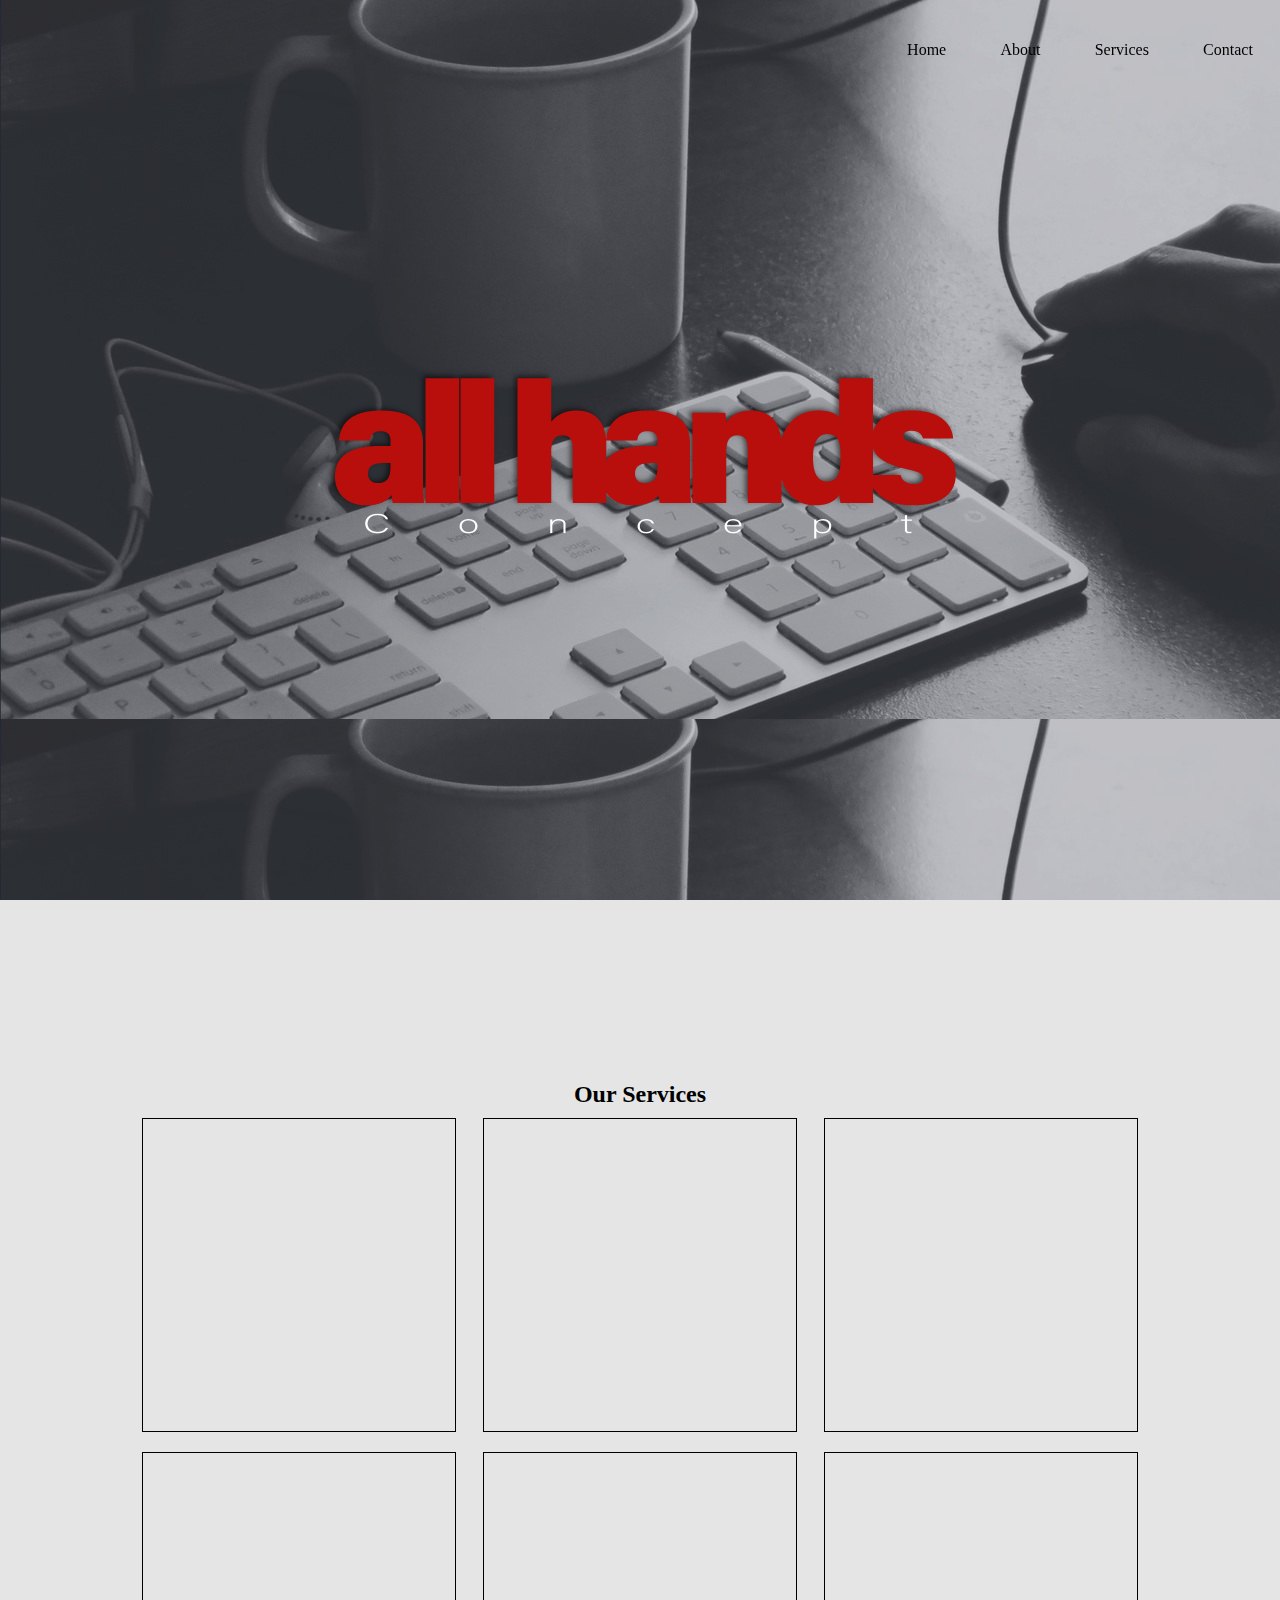
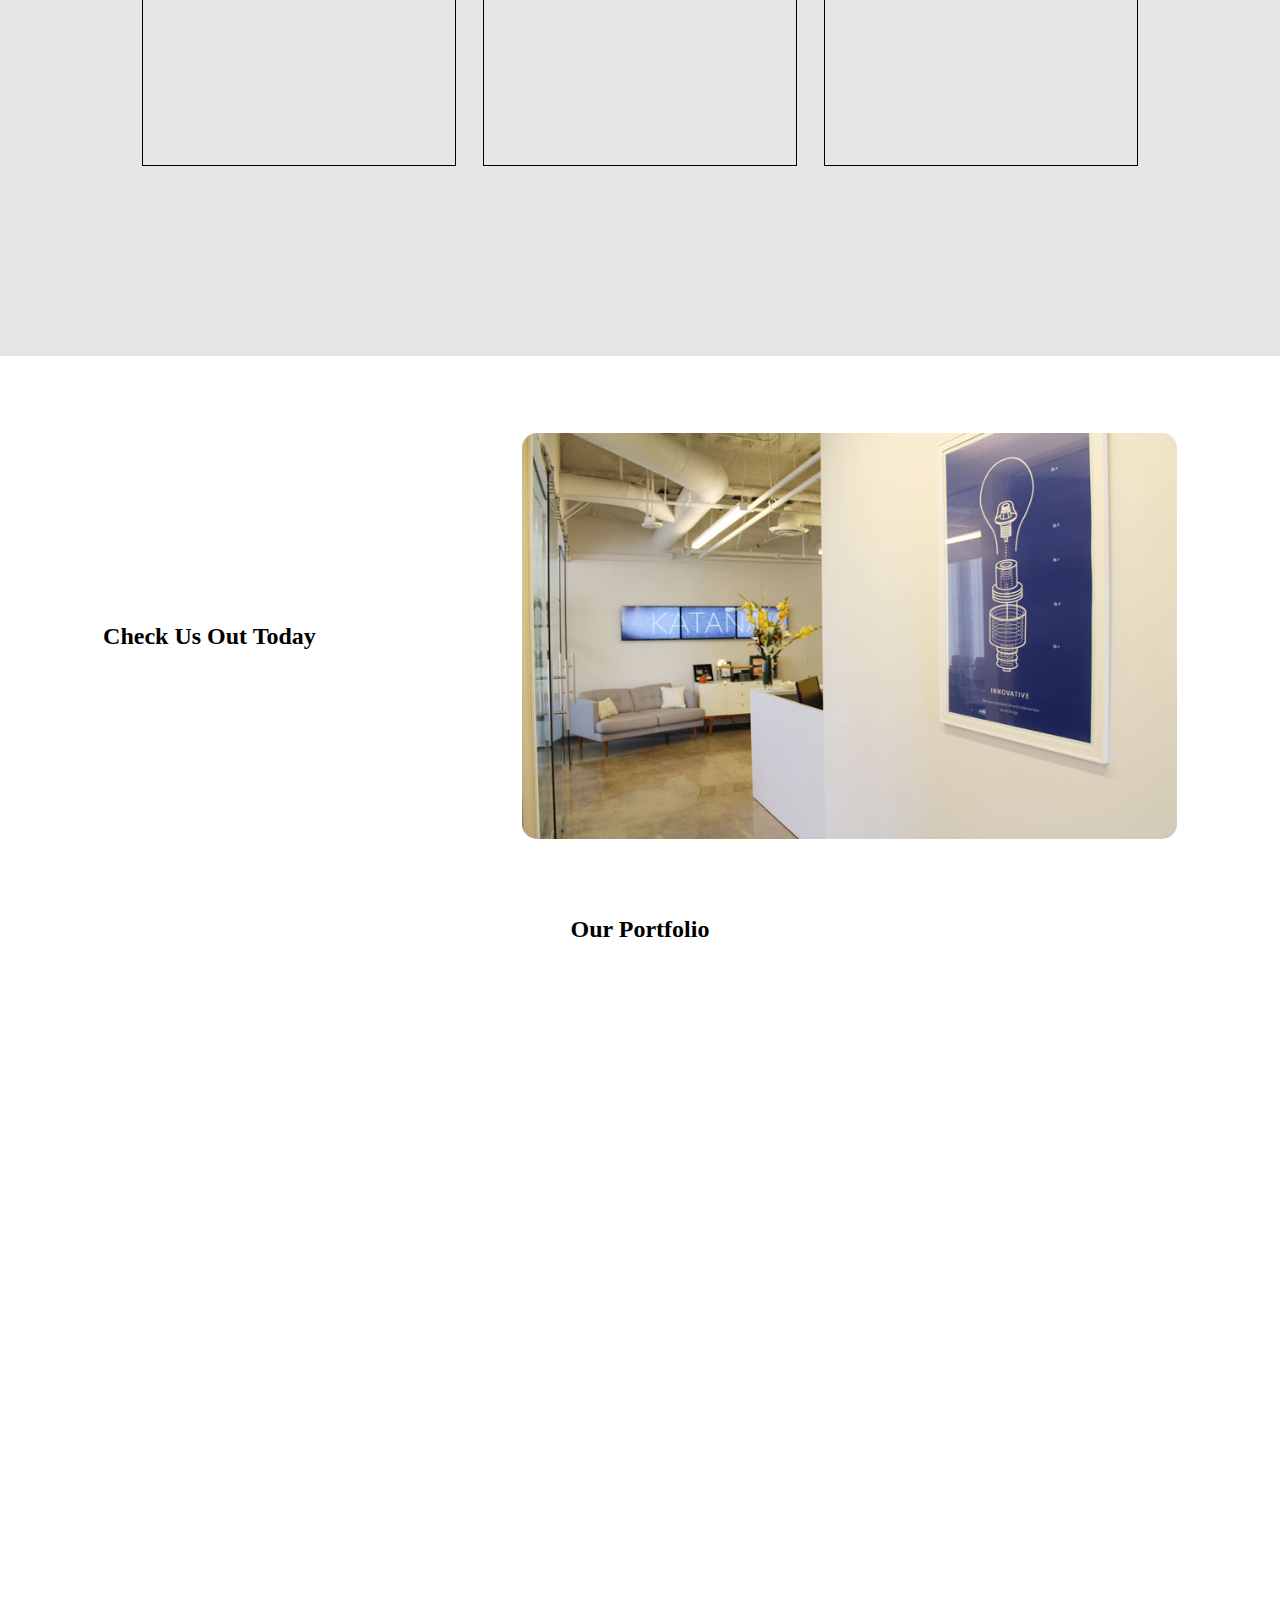
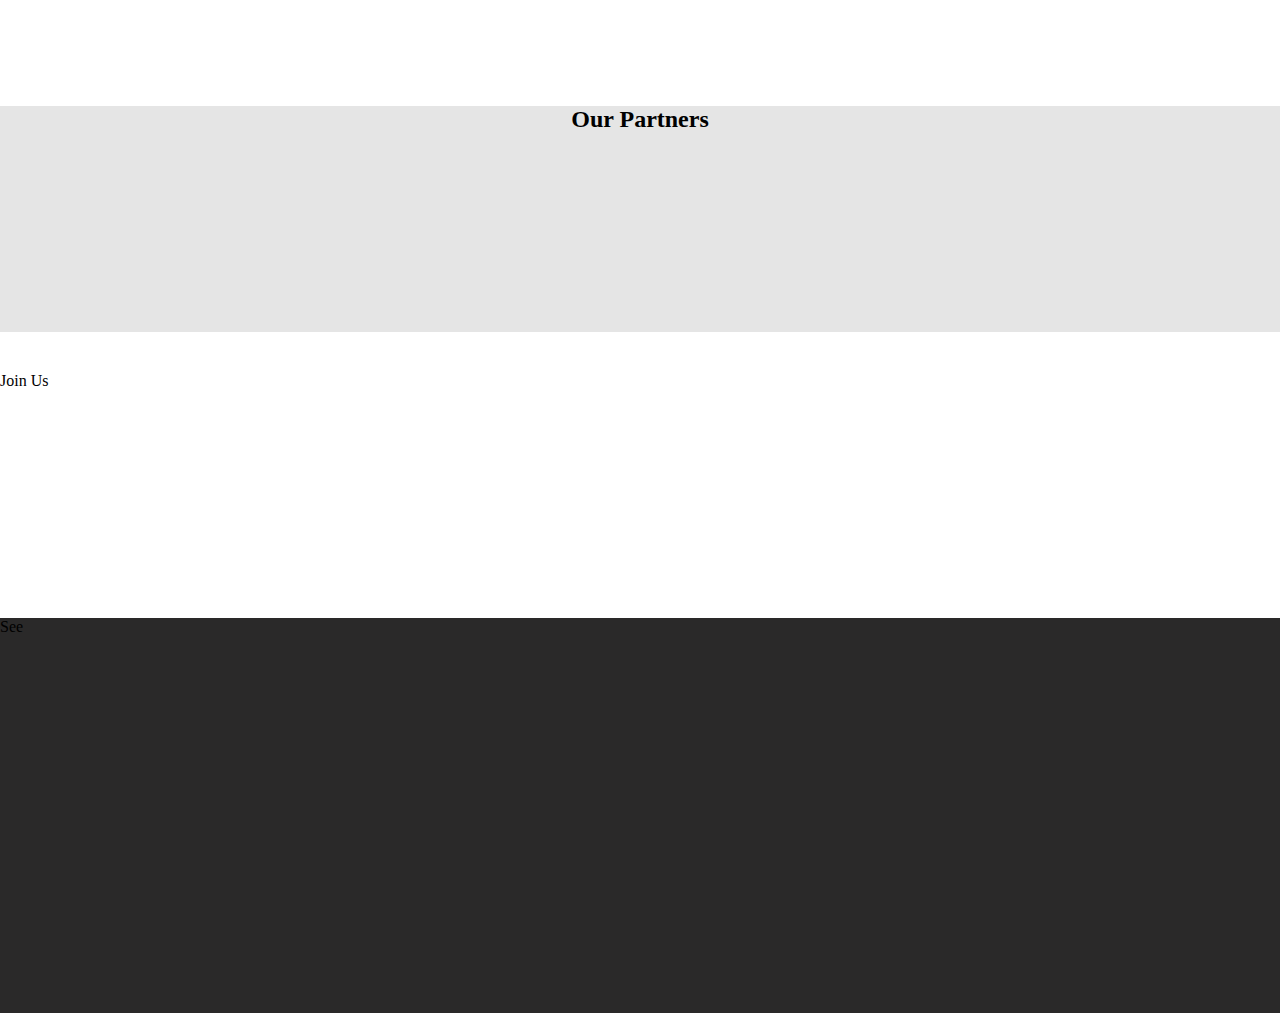
==== index.html @ fe7ee710 "working on site" ====
<!DOCTYPE html>
<html>
<head>
    <meta charset="utf-8" />
    <meta http-equiv="X-UA-Compatible" content="IE=edge">
    <meta name="description" content="All Hands Concept is building an unparalleled tech community in Africa by providing flexible work spaces, entraprise solution and growing professional networks">
    <link rel="canonical" href="https://www.allhands.ng/" />
    <meta name="author" content="Hassan Sani">
    <title>All Hands</title>
    <meta name="viewport" content="width=device-width, initial-scale=1">
    <link rel="stylesheet" type="text/css" media="screen" href="styles/main.css" />
    <base href="/">
</head>
<body>
    <div id="brand" class="onBanner">
        <h1>all hands concept</h1>
        <img src="images/allhandsbbg.png" alt="">
    </div>
    <header>
        <nav id="navItem">
            <ul>
                <li>Home</li>
                <li>About</li>
                <li>Services</li>
                <li>Contact</li>
            </ul>
        </nav>
        <div class="banner">
        </div>
    </header>
    <main>
        <div class="services">
            <h2>Our Services</h2>
            <div class="list-service">
                <div class="service"></div>
                <div class="service"></div>
                <div class="service"></div>
                <div class="service"></div>
                <div class="service"></div>
                <div class="service"></div>
            </div>
        </div>
        <div class="checkus">
            <h2>Check Us Out Today</h2>
            <img src="./images/spaces-we-love-katanas-modern-tech-workspace-inspiring-posters-hughes-marino.jpg" alt="">
        </div>
        <div class="portfolio">
            <h2>Our Portfolio</h2>
        </div>
        <div class="partners">
            <h2>Our Partners</h2>
        </div>
        <div class="newsletter">
            Join Us
        </div>
    </main>
    <footer>
        See
    </footer>
    <script src="scripts/main.js"></script>
</body>
</html>
---- styles/main.css ----
* {
  margin: 0;
  padding: 0;
  box-sizing: border-box;
}

body {
  background-color: #fff;
  padding: 5px;
  box-sizing: border-box;
  position: relative;
  display: flex;
  flex-direction: column;
  margin: 0;
  padding: 0;
}

#brand h1 {
  display: none;
}

.onBanner {
  position: fixed;
  width: 698px;
  height: 264px;
  top: 50vh;
  margin-top: -132px;
  left: 50vw;
  margin-left: -349px;
  z-index: 2;
  animation-name: expandImg;
  animation-duration: 0.5s;
}
.onBanner img {
  width: 100%;
  height: 100%;
}

@keyframes expandImg {
  from {
    width: 180px;
    height: 68px;
    top: 10px;
    margin-top: 0;
    left: 10px;
    margin-left: 0;
  }
  to {
    width: 698px;
    height: 264px;
    top: 50vh;
    margin-top: -132px;
    left: 50vw;
    margin-left: -349px;
  }
}
.onNav {
  position: fixed;
  width: 180px;
  height: 68px;
  left: 10px;
  top: 10px;
  z-index: 2;
  animation-name: reduceImg;
  animation-duration: 0.5s;
}
.onNav img {
  width: 100%;
  height: 100%;
}

@keyframes reduceImg {
  from {
    width: 698px;
    height: 264px;
    top: 50vh;
    margin-top: -132px;
    left: 50vw;
    margin-left: -349px;
  }
  to {
    width: 180px;
    height: 68px;
    top: 10px;
    margin-top: 0;
    left: 10px;
    margin-left: 0;
  }
}
header {
  height: 100vh;
  width: 100%;
  position: relative;
  z-index: 1;
}

nav {
  width: 100%;
  display: flex;
  flex-direction: row;
  justify-content: flex-end;
  align-items: center;
  padding-top: 20px;
  box-sizing: border-box;
  position: fixed;
  z-index: 2;
  height: 80px;
}
nav ul {
  display: flex;
  flex-direction: row;
  width: 400px;
  justify-content: space-around;
  list-style: none;
}

.navItem {
  position: fixed;
}

.banner {
  width: 100%;
  height: 100%;
  position: relative;
  background-image: url("../images/test.jpg");
}

main {
  position: relative;
  display: flex;
  flex-direction: column;
}
main h2 {
  text-align: center;
}
main .services {
  width: 100%;
  min-height: 1056px;
  background-color: #E5E5E5;
  display: flex;
  flex-direction: column;
  justify-content: center;
  align-items: center;
  margin-bottom: 20px;
}
main .list-service {
  width: 80%;
  height: auto;
  margin: 0 auto;
  display: flex;
  flex-wrap: wrap;
  justify-content: space-around;
}
main .list-service .service {
  width: 314px;
  height: 314px;
  margin: 10px;
  border: 1px solid #000;
}
main .checkus {
  display: flex;
  flex-direction: row;
  width: 100%;
  height: 480px;
  justify-content: space-around;
  align-items: center;
  margin: 20px auto;
}
main .checkus img {
  width: 655px;
  border-radius: 15px;
}
main .portfolio {
  width: 100%;
  height: 750px;
  margin: 20px auto;
}
main .partners {
  height: 226px;
  width: 100%;
  margin: 20px auto;
  background-color: #e5e5e5;
}
main .newsletter {
  height: 226px;
  width: 100%;
  margin: 20px auto;
}
main .about {
  width: 90%;
  height: 528px;
  margin-top: 100px;
  margin-left: auto;
  margin-right: auto;
  display: flex;
  flex-direction: row;
  justify-content: space-around;
}
main .about div {
  width: 45%;
}

footer {
  width: 100%;
  height: 395px;
  background: #2A2929;
}

.shadowNav {
  box-shadow: 0px 2px 3px rgba(0, 0, 0, 0.5);
  z-index: 1;
  background: #ffffff;
  transition: all 0.5s;
}

/*# sourceMappingURL=main.css.map */
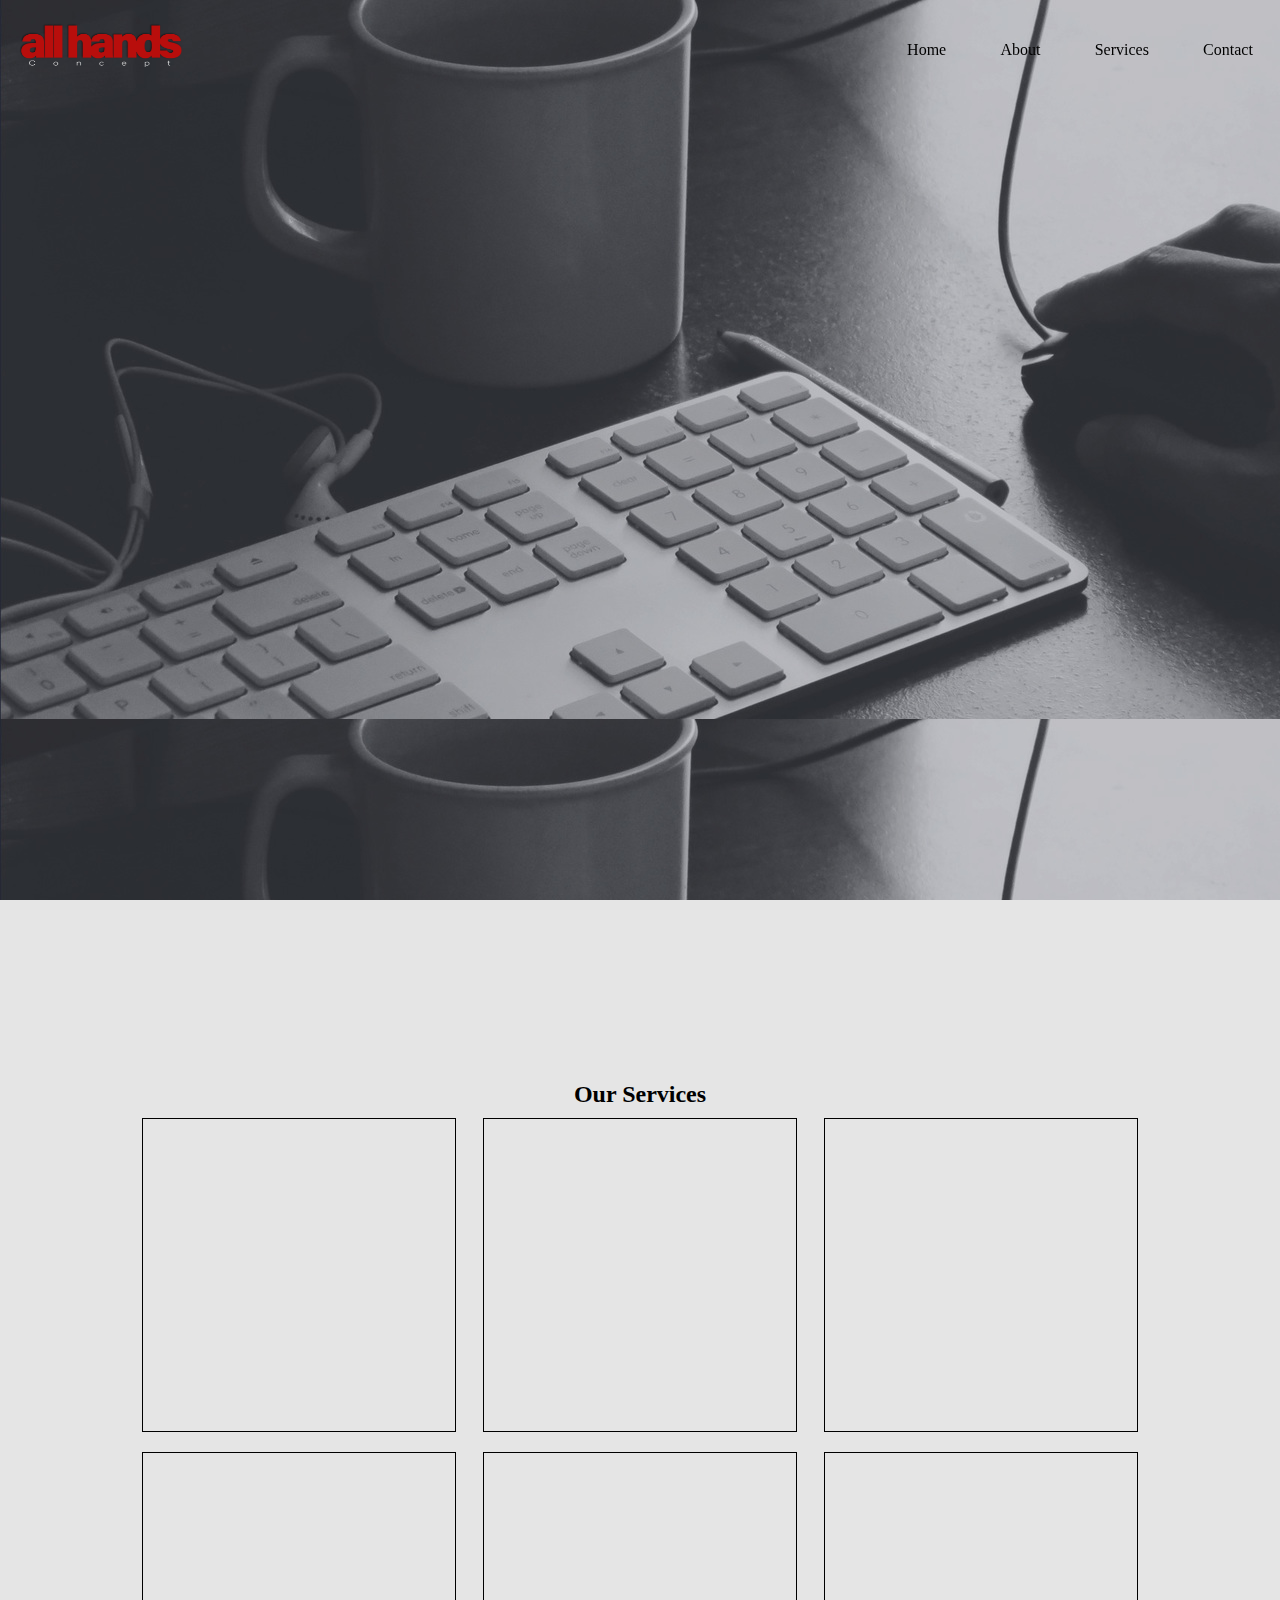
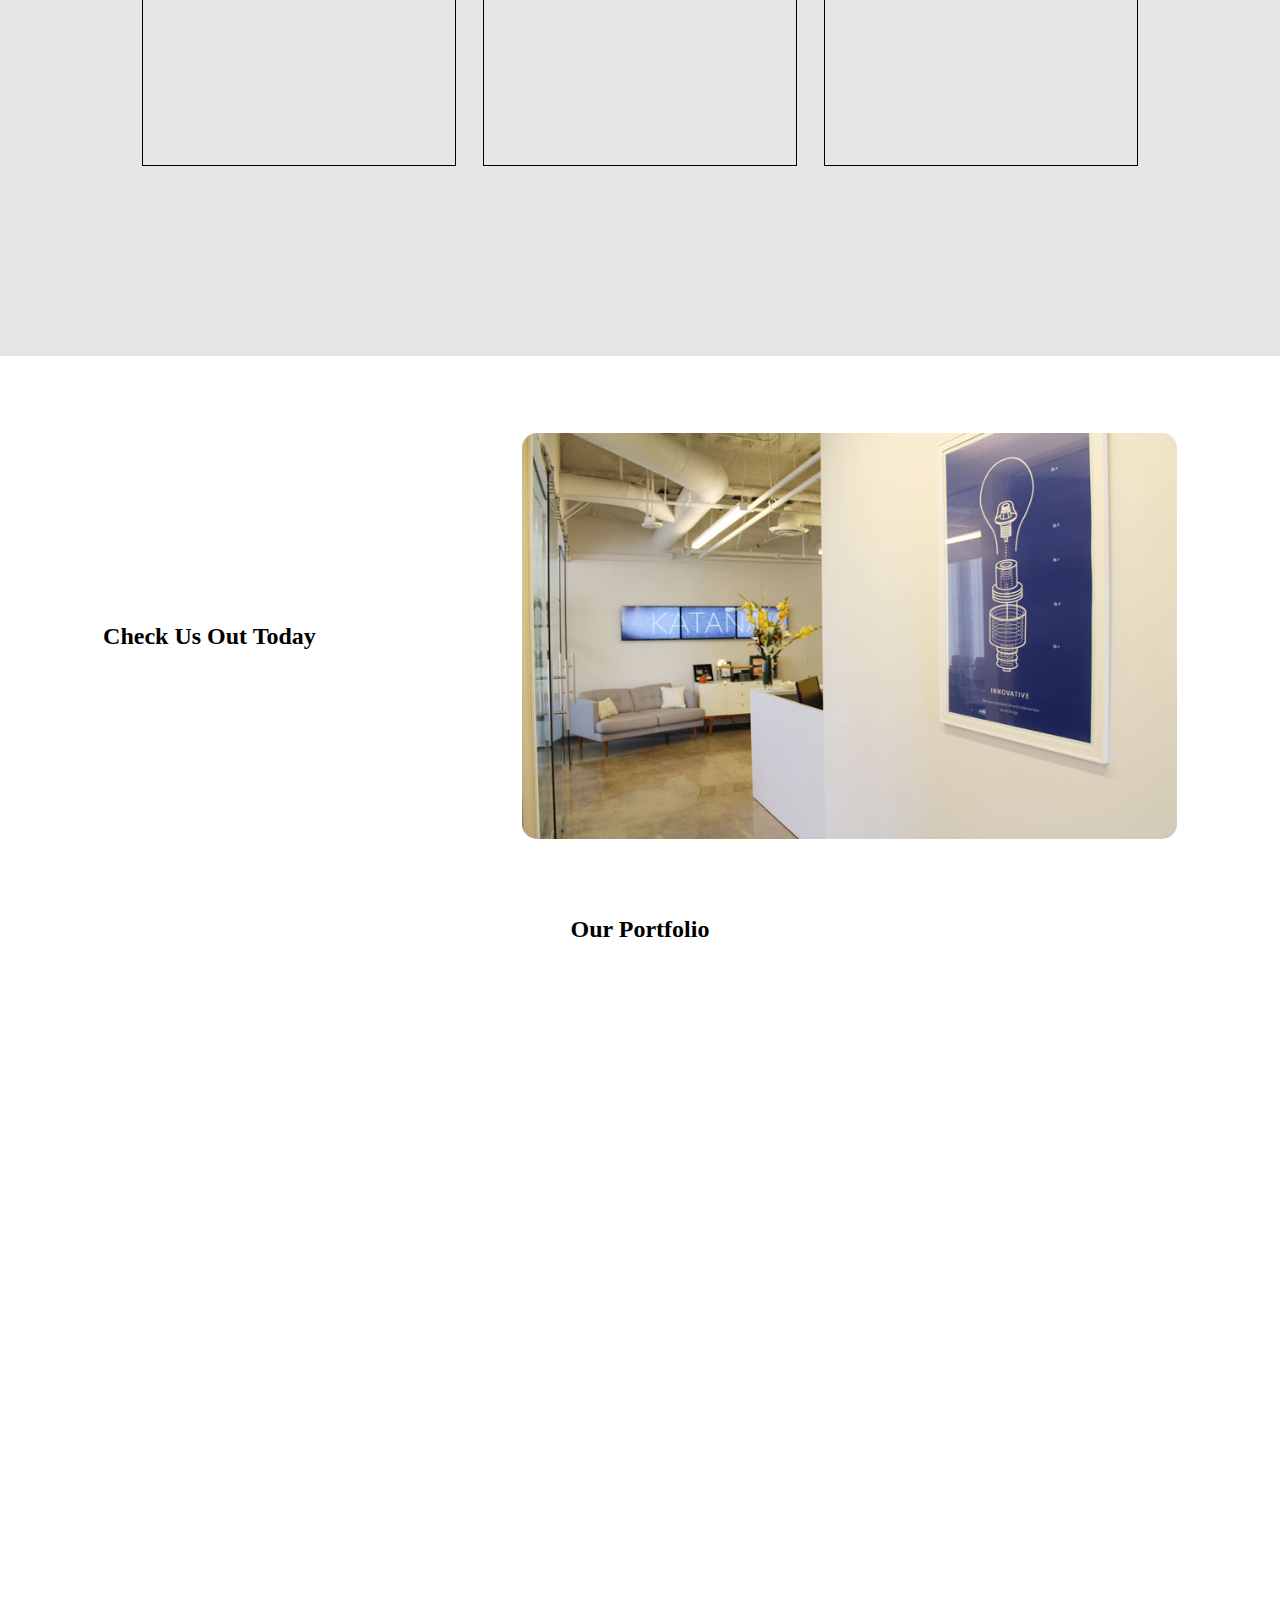
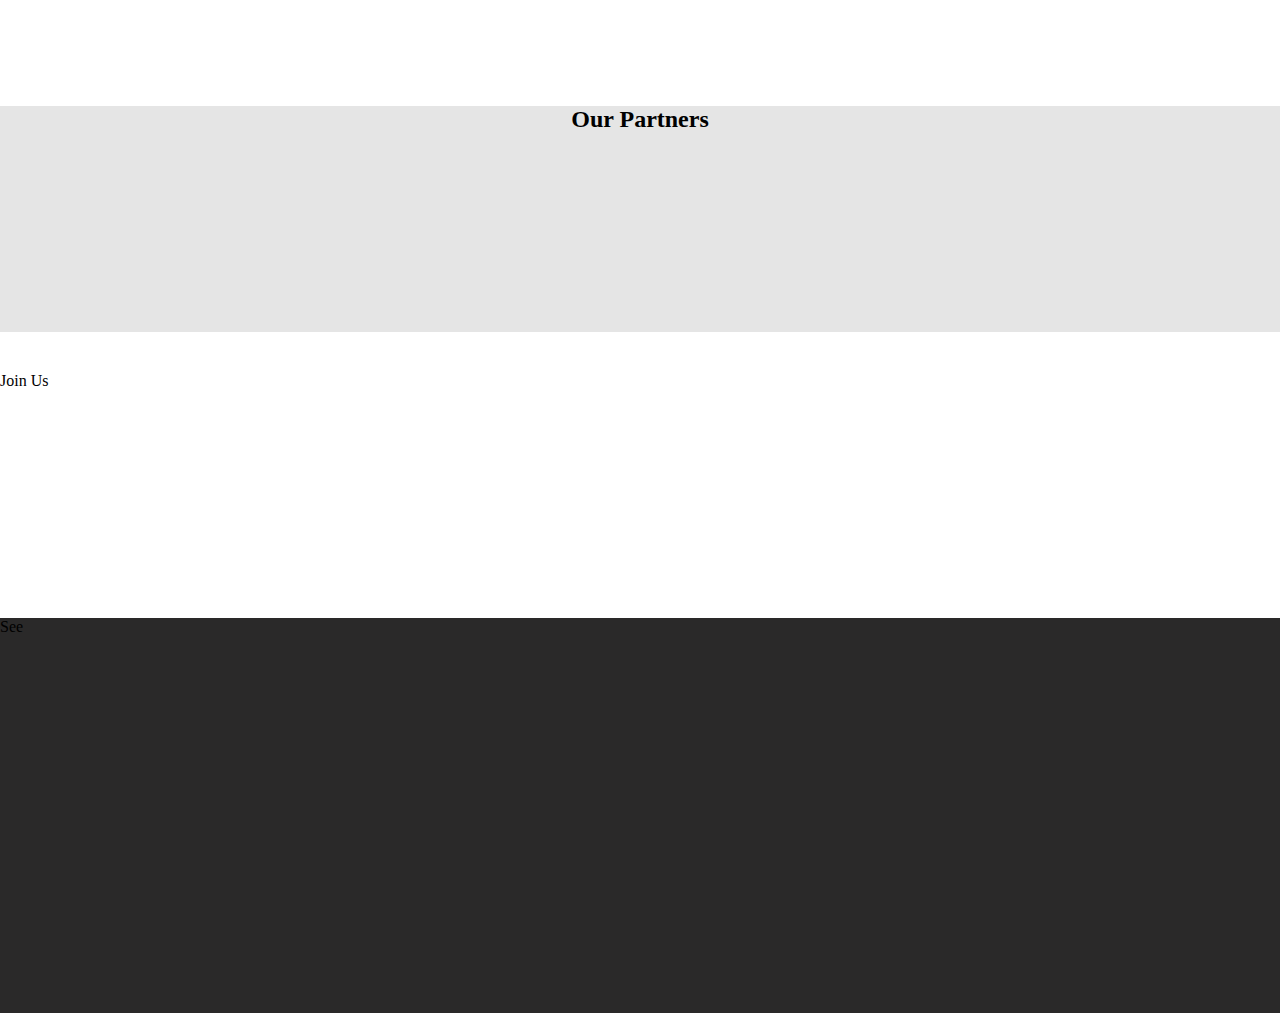
==== commit 902a724a: "edited read me" ====
--- a/index.html
+++ b/index.html
@@ -1,20 +1,20 @@
 <!DOCTYPE html>
-<html>
+<html lang="en">
 <head>
     <meta charset="utf-8" />
     <meta http-equiv="X-UA-Compatible" content="IE=edge">
     <meta name="description" content="All Hands Concept is building an unparalleled tech community in Africa by providing flexible work spaces, entraprise solution and growing professional networks">
     <link rel="canonical" href="https://www.allhands.ng/" />
     <meta name="author" content="Hassan Sani">
-    <title>All Hands</title>
+    <title>All Hands Concpet</title>
     <meta name="viewport" content="width=device-width, initial-scale=1">
     <link rel="stylesheet" type="text/css" media="screen" href="styles/main.css" />
-    <base href="/">
+    <!-- <base href="/"> -->
 </head>
 <body>
-    <div id="brand" class="onBanner">
+    <div id="brand" class="onNav">
         <h1>all hands concept</h1>
-        <img src="images/allhandsbbg.png" alt="">
+        <img src="images/allhandsbbg.png" alt="All Hands Concept's Logo">
     </div>
     <header>
         <nav id="navItem">
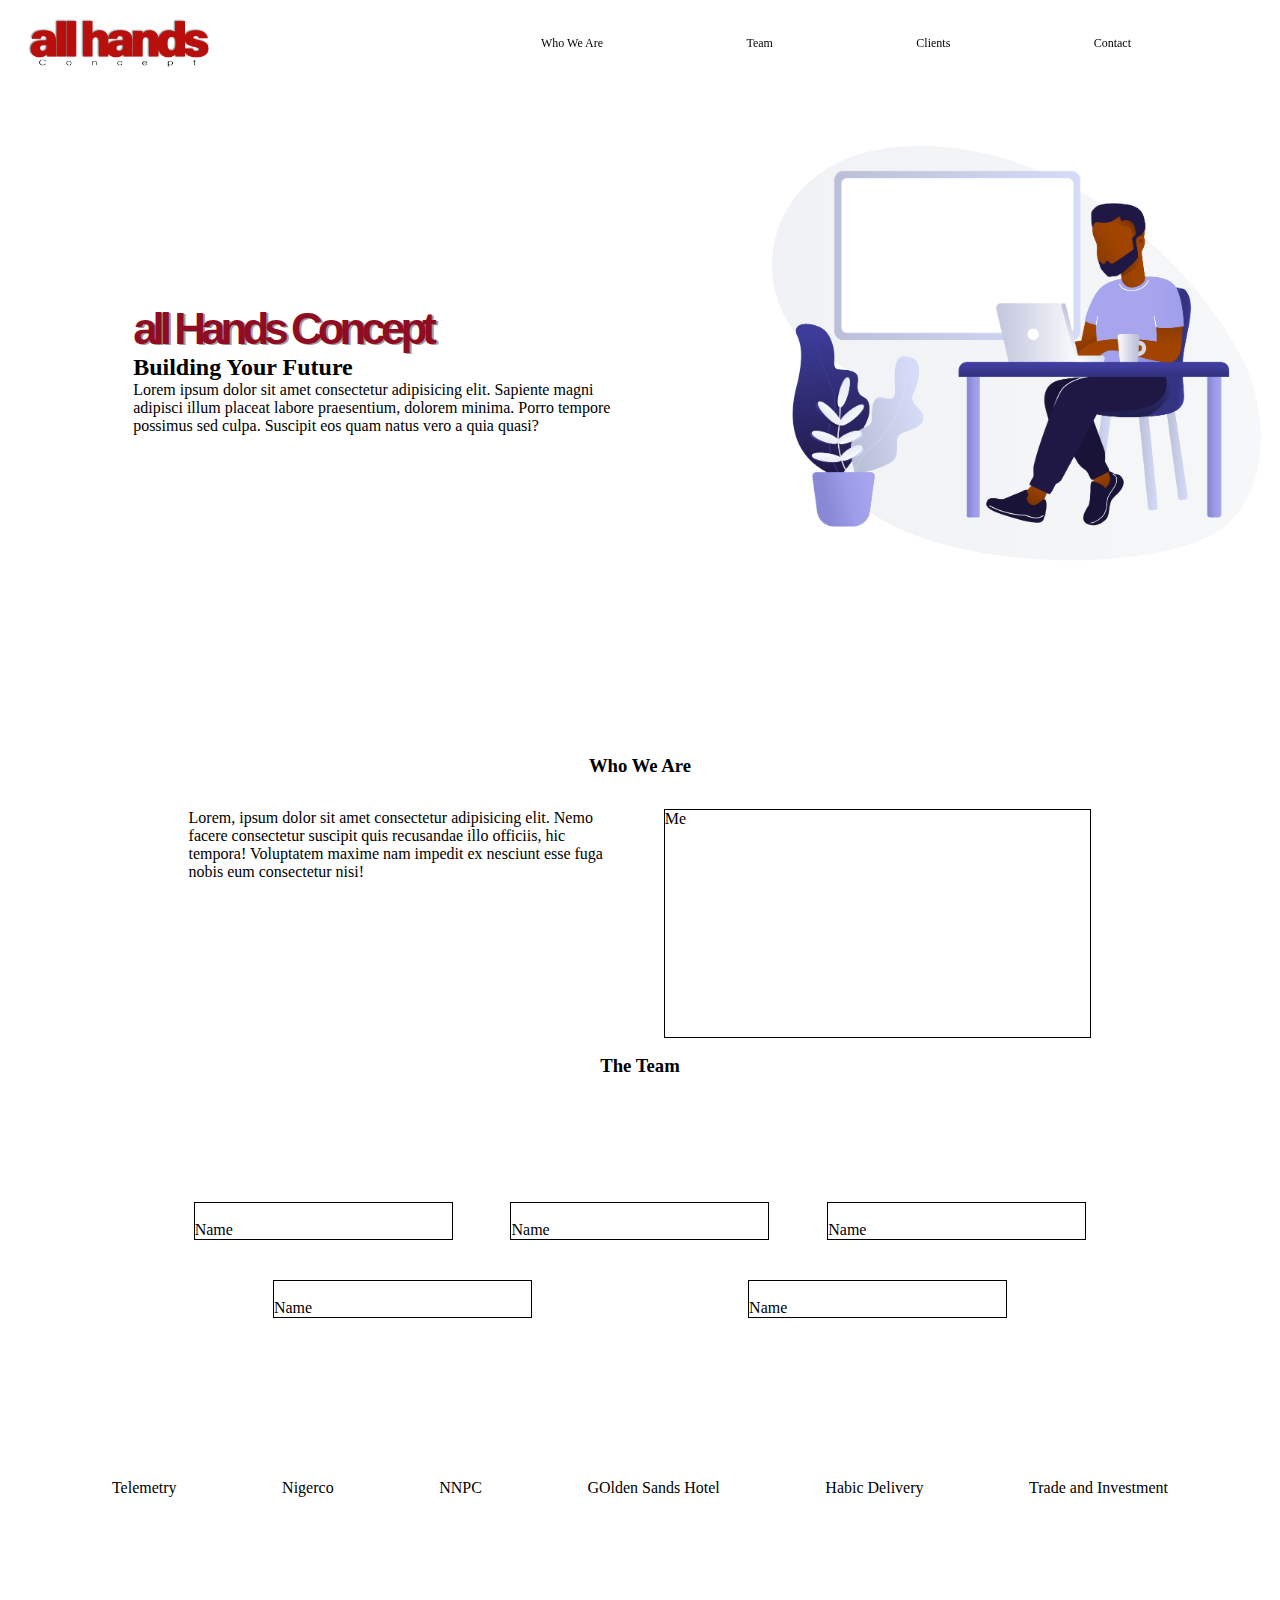
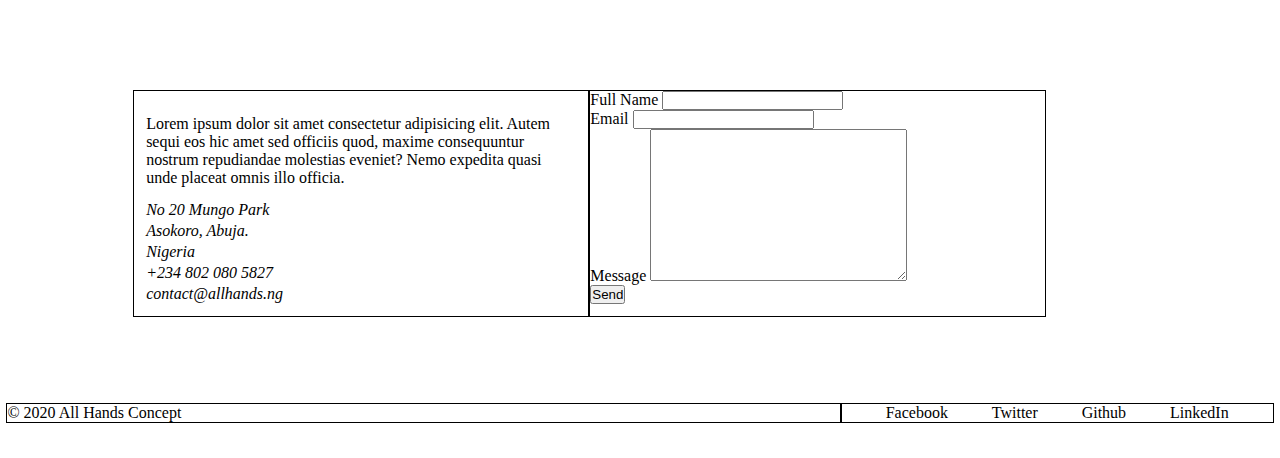
==== commit 14df835d: "all hands page" ====
--- a/index.html
+++ b/index.html
@@ -1,62 +1,136 @@
 <!DOCTYPE html>
 <html lang="en">
 <head>
-    <meta charset="utf-8" />
-    <meta http-equiv="X-UA-Compatible" content="IE=edge">
-    <meta name="description" content="All Hands Concept is building an unparalleled tech community in Africa by providing flexible work spaces, entraprise solution and growing professional networks">
-    <link rel="canonical" href="https://www.allhands.ng/" />
-    <meta name="author" content="Hassan Sani">
-    <title>All Hands Concpet</title>
-    <meta name="viewport" content="width=device-width, initial-scale=1">
-    <link rel="stylesheet" type="text/css" media="screen" href="styles/main.css" />
-    <!-- <base href="/"> -->
+    <meta charset="UTF-8">
+    <meta name="viewport" content="width=device-width, initial-scale=1.0">
+    <title>All Hands Co - Building your future</title>
+    <link rel="stylesheet" href="styles/main.css">
 </head>
 <body>
-    <div id="brand" class="onNav">
-        <h1>all hands concept</h1>
-        <img src="images/allhandsbbg.png" alt="All Hands Concept's Logo">
-    </div>
-    <header>
-        <nav id="navItem">
-            <ul>
-                <li>Home</li>
-                <li>About</li>
-                <li>Services</li>
-                <li>Contact</li>
-            </ul>
-        </nav>
-        <div class="banner">
-        </div>
+    <header id="header">
+        <section id="topBar">
+            <div class="logo">
+                <img src="./images/allhands.png" id="logo" width="200" alt="All Hands Logo">
+            </div>
+            <nav class="menu">
+                <span id="menu">Menu</span>
+                <ul>
+                    <li>
+                        <a href="about">Who We Are</a>
+                    </li>
+                    <li>
+                        <a href="team">Team</a>
+                    </li>
+                    <li>
+                        <a href="clients">Clients</a>
+                    </li>
+                    <li>
+                        <a href="contact">Contact</a>
+                    </li>
+                </ul>
+            </nav>
+        </section>
+        <section class="main-top">
+            <div class="focus">
+                <h1>all Hands Concept</h1>
+                <h2>Building Your Future</h2>
+                <p>Lorem ipsum dolor sit amet consectetur adipisicing elit. Sapiente magni adipisci illum placeat labore praesentium, dolorem minima. Porro tempore possimus sed culpa. Suscipit eos quam natus vero a quia quasi?</p>
+            </div>
+            <div class="imageDP">
+                <img src="./images/man.png" width="100%" alt="">
+            </div>
+        </section>
     </header>
     <main>
-        <div class="services">
-            <h2>Our Services</h2>
-            <div class="list-service">
-                <div class="service"></div>
-                <div class="service"></div>
-                <div class="service"></div>
-                <div class="service"></div>
-                <div class="service"></div>
-                <div class="service"></div>
+        <section class="section about">
+            <h3>Who We Are</h3>
+            <div class="hold">
+                <p>
+                    Lorem, ipsum dolor sit amet consectetur adipisicing elit. Nemo facere consectetur suscipit quis recusandae illo officiis, hic tempora! Voluptatem maxime nam impedit ex nesciunt esse fuga nobis eum consectetur nisi!
+                </p>
+                <div>Me</div>
             </div>
-        </div>
-        <div class="checkus">
-            <h2>Check Us Out Today</h2>
-            <img src="./images/spaces-we-love-katanas-modern-tech-workspace-inspiring-posters-hughes-marino.jpg" alt="">
-        </div>
-        <div class="portfolio">
-            <h2>Our Portfolio</h2>
-        </div>
-        <div class="partners">
-            <h2>Our Partners</h2>
-        </div>
-        <div class="newsletter">
-            Join Us
-        </div>
+        </section>
+        <section class="section team">
+            <h3>The Team</h3>
+            <div>
+                <figure>
+                    <img src="" alt="">
+                    <figcaption>Name</figcaption>
+                </figure>
+                <figure>
+                    <img src="" alt="">
+                    <figcaption>Name</figcaption>
+                </figure>
+                <figure>
+                    <img src="" alt="">
+                    <figcaption>Name</figcaption>
+                </figure>
+                <figure>
+                    <img src="" alt="">
+                    <figcaption>Name</figcaption>
+                </figure>
+                <figure>
+                    <img src="" alt="">
+                    <figcaption>Name</figcaption>
+                </figure>
+            </div>
+        </section>
+        <section class="section clients">
+            <ul>
+                <li>Telemetry</li>
+                <li>Nigerco</li>
+                <li>NNPC</li>
+                <li>GOlden Sands Hotel</li>
+                <li>Habic Delivery</li>
+                <li>Trade and Investment</li>
+            </ul>
+        </section>
     </main>
     <footer>
-        See
+        <section class="contact">
+            <div>
+                <div class="details">
+                    <p>
+                        Lorem ipsum dolor sit amet consectetur adipisicing elit. Autem sequi eos hic amet sed officiis quod, maxime consequuntur nostrum repudiandae molestias eveniet? Nemo expedita quasi unde placeat omnis illo officia.
+                    </p>
+                    <address>
+                        <span>No 20 Mungo Park <br> Asokoro, Abuja. <br>Nigeria <br></span>
+                        <span>+234 802 080 5827 <br></span>
+                        contact@allhands.ng
+                    </address>
+                </div>
+                <div>
+                    <form action="">
+                        <div class="form-group">
+                            <label for="fullname">Full Name</label>
+                            <input type="text" name="fullname" id="fullname">
+                        </div>
+                        <div>
+                            <label for="email">Email</label>
+                            <input type="email" name="email" id="email">
+                        </div>
+                        <div class="form-group">
+                            <label for="message">Message</label>
+                            <textarea name="message" id="message" cols="30" rows="10"></textarea>
+                        </div>
+                        <div class="button">
+                            <button type="submit">Send</button>
+                        </div>
+                    </form>
+                </div>
+            </div>
+        </section>
+        <section class="socials">
+            <span>&copy; 2020 All Hands Concept</span>
+            <ul>
+                <li>Facebook</li>
+                <li>Twitter</li>
+                <li>Github</li>
+                <li>LinkedIn</li>
+            </ul>
+        </section>
     </footer>
-    <script src="scripts/main.js"></script>
+    <script src="/scripts/index.js"></script>
 </body>
 </html>--- a/styles/main.css
+++ b/styles/main.css
@@ -1,216 +1,337 @@
 * {
-  margin: 0;
-  padding: 0;
-  box-sizing: border-box;
-}
-
-body {
-  background-color: #fff;
-  padding: 5px;
-  box-sizing: border-box;
-  position: relative;
-  display: flex;
-  flex-direction: column;
-  margin: 0;
-  padding: 0;
-}
-
-#brand h1 {
-  display: none;
-}
-
-.onBanner {
-  position: fixed;
-  width: 698px;
-  height: 264px;
-  top: 50vh;
-  margin-top: -132px;
-  left: 50vw;
-  margin-left: -349px;
-  z-index: 2;
-  animation-name: expandImg;
-  animation-duration: 0.5s;
-}
-.onBanner img {
-  width: 100%;
-  height: 100%;
-}
-
-@keyframes expandImg {
-  from {
-    width: 180px;
-    height: 68px;
-    top: 10px;
-    margin-top: 0;
-    left: 10px;
-    margin-left: 0;
-  }
-  to {
-    width: 698px;
-    height: 264px;
-    top: 50vh;
-    margin-top: -132px;
-    left: 50vw;
-    margin-left: -349px;
-  }
-}
-.onNav {
-  position: fixed;
-  width: 180px;
-  height: 68px;
-  left: 10px;
-  top: 10px;
-  z-index: 2;
-  animation-name: reduceImg;
-  animation-duration: 0.5s;
-}
-.onNav img {
-  width: 100%;
-  height: 100%;
-}
-
-@keyframes reduceImg {
-  from {
-    width: 698px;
-    height: 264px;
-    top: 50vh;
-    margin-top: -132px;
-    left: 50vw;
-    margin-left: -349px;
-  }
-  to {
-    width: 180px;
-    height: 68px;
-    top: 10px;
-    margin-top: 0;
-    left: 10px;
-    margin-left: 0;
-  }
-}
+    box-sizing: border-box;
+    margin: 0;
+    padding: 0;
+}
+
+body, html {
+    width: 99vw;
+    margin: auto;
+}
+
+a {
+    text-decoration: none;
+    color: unset;
+}
+
+/* For semantic layouts */
 header {
-  height: 100vh;
-  width: 100%;
-  position: relative;
-  z-index: 1;
-}
-
-nav {
-  width: 100%;
-  display: flex;
-  flex-direction: row;
-  justify-content: flex-end;
-  align-items: center;
-  padding-top: 20px;
-  box-sizing: border-box;
-  position: fixed;
-  z-index: 2;
-  height: 80px;
-}
-nav ul {
-  display: flex;
-  flex-direction: row;
-  width: 400px;
-  justify-content: space-around;
-  list-style: none;
-}
-
-.navItem {
-  position: fixed;
-}
-
-.banner {
-  width: 100%;
-  height: 100%;
-  position: relative;
-  background-image: url("../images/test.jpg");
-}
-
+    /* background: #ac1818; */
+    width: 100%;
+    height: 39vh;
+    display: flex;
+    flex-direction: column;
+}
 main {
-  position: relative;
-  display: flex;
-  flex-direction: column;
-}
-main h2 {
-  text-align: center;
-}
-main .services {
-  width: 100%;
-  min-height: 1056px;
-  background-color: #E5E5E5;
-  display: flex;
-  flex-direction: column;
-  justify-content: center;
-  align-items: center;
-  margin-bottom: 20px;
-}
-main .list-service {
-  width: 80%;
-  height: auto;
-  margin: 0 auto;
-  display: flex;
-  flex-wrap: wrap;
-  justify-content: space-around;
-}
-main .list-service .service {
-  width: 314px;
-  height: 314px;
-  margin: 10px;
-  border: 1px solid #000;
-}
-main .checkus {
-  display: flex;
-  flex-direction: row;
-  width: 100%;
-  height: 480px;
-  justify-content: space-around;
-  align-items: center;
-  margin: 20px auto;
-}
-main .checkus img {
-  width: 655px;
-  border-radius: 15px;
-}
-main .portfolio {
-  width: 100%;
-  height: 750px;
-  margin: 20px auto;
-}
-main .partners {
-  height: 226px;
-  width: 100%;
-  margin: 20px auto;
-  background-color: #e5e5e5;
-}
-main .newsletter {
-  height: 226px;
-  width: 100%;
-  margin: 20px auto;
-}
-main .about {
-  width: 90%;
-  height: 528px;
-  margin-top: 100px;
-  margin-left: auto;
-  margin-right: auto;
-  display: flex;
-  flex-direction: row;
-  justify-content: space-around;
-}
-main .about div {
-  width: 45%;
-}
-
+    width: 100%;
+    min-height: 60vh;
+    display: flex;
+    flex-direction: column;
+}
 footer {
-  width: 100%;
-  height: 395px;
-  background: #2A2929;
-}
-
-.shadowNav {
-  box-shadow: 0px 2px 3px rgba(0, 0, 0, 0.5);
-  z-index: 1;
-  background: #ffffff;
-  transition: all 0.5s;
-}
-
-/*# sourceMappingURL=main.css.map */
+    width: 100%;
+    max-height: max-content;
+}
+
+/* Header layout */
+#topBar {
+    flex-direction: row;
+    padding: 12px;
+    flex-shrink: 1;
+    width: 100%;
+}
+
+header #topBar {
+    position: fixed;
+}
+
+header .returnBG {
+    background: transparent;
+    box-shadow: 0px 0px 0px #000;
+    animation: leavetopmenu 3s ease-out 1ms;
+
+}
+
+header .transMenu {
+    animation: topmenu 3s ease-in 1ms;
+    background: transparent;
+    box-shadow: 0px 0px 0px #000;
+}
+
+.main-top {
+    flex-grow: 1;
+    display: flex;
+    flex-direction: column;
+    justify-content: space-around;
+    align-items: center;
+}
+
+.focus {
+    width: 90%;
+    margin: auto;
+    justify-content: center;
+}
+
+.focus h1 {
+    text-shadow: 2px 1px #5e575798;
+    font-size: 44px;
+    color: #8f0c22;
+    font-family: sans-serif;
+    font-weight: 900;
+    letter-spacing: -5px;
+}
+
+.imageDP {
+    width: 90%;
+}
+
+.logo {
+    flex-grow: 1;
+}
+
+.menu {
+    flex-grow: 4;
+    display: flex;
+    flex-direction: column;
+    justify-content: flex-end;
+    align-items: flex-end;
+}
+
+.menu ul {
+    width: 100%;
+    list-style: none;
+    display: none;
+    flex-direction: column;
+    justify-content: space-evenly;
+    align-items: flex-end;
+}
+
+.menu ul li {
+    font-size: 12px;
+}
+
+/* Main layout */
+main .about{
+    min-height: 300px;
+    flex-direction: column;
+    align-items: center;
+    justify-content: space-between;
+}
+
+.about > div {
+    flex-grow: 5;
+    width: 90%;
+    margin: 12px auto;
+    display: flex;
+    flex-direction: column;
+}
+
+main .team {
+    min-height: 300px;
+}
+
+.team > div {
+    display: flex;
+    flex-direction: row;
+    flex-wrap: wrap;
+    justify-content: space-evenly;
+    align-items: center;
+}
+
+.team figure {
+    border: 1px solid #000;
+    width: 259px;
+    margin: 20px auto;
+}
+
+main .clients {
+    min-height: 300px;
+}
+
+.clients ul {
+    width: 100%;
+    list-style: none;
+    flex-wrap: wrap;
+    display: flex;
+    flex-direction: row;
+    justify-content: space-evenly;
+    align-items: center;
+}
+
+/* Footer layout */
+footer .contact {
+    height: 330px;
+}
+
+.contact > div {
+    display: flex;
+    flex-direction: column;
+}
+
+.details {
+    padding: 12px;
+}
+
+.details p {
+    margin: 12px auto;
+}
+
+.details address {
+    line-height: 21px;
+}
+
+footer .socials {
+    align-items: center;
+    height: 90px;
+}
+
+.socials span {
+    flex-grow: 6;
+    border: 1px solid #000;
+}
+
+.socials ul {
+    flex-grow: 2;
+    border: 1px solid #000;
+    list-style: none;
+    display: flex;
+    flex-direction: row;
+    justify-content: space-evenly;
+    align-items: center;
+}
+
+/* For general layout and sections */
+section {
+    display: flex;
+    justify-content: space-around;
+    align-items: flex-start;
+}
+
+.section {
+    flex-direction: column;
+    justify-content: center;
+    align-items: center;
+}
+
+.section > div {
+    width: 90%;
+    margin: auto;
+}
+
+.section h3 {
+    margin-top: 17px;
+    flex-grow: 1;
+}
+
+
+/* media query for desktop */
+@media screen and (min-width: 800px) {
+    /* header */
+    header {
+        height: 82vh;
+    }
+
+    #topBar {
+        height: 87px;
+        align-items: center;
+    }
+
+    .menu {
+        flex-direction: row;
+    }
+
+    .menu span {
+        display: none !important;
+    }
+
+    .menu ul {
+        display: flex !important;
+        flex-direction: row;
+        align-items: center;
+    }
+
+    .main-top {
+        flex-direction: row;
+    }
+    
+    .focus {
+        width: 40%;
+        margin-left: auto;
+    }
+    
+    .imageDP {
+        width: 40%;
+    }
+
+    .about > div {
+        flex-direction: row;
+        justify-content: space-around;
+    }
+
+    .about > div p {
+        width: 45%;
+    }
+
+    .about > div div {
+        width: 45%;
+        border: 1px solid #000;
+    }
+
+    .section > div {
+        width: 75%;
+    }
+
+    .contact > div {
+        width: 80%;
+        margin: auto;
+        flex-direction: row;
+    }
+
+    .contact > div > div {
+        border: 1px solid #000;
+        width: 45%;
+    }
+}
+
+/* Keyframes */
+@keyframes topmenu {
+    0% {
+        background: #fff;
+        box-shadow: 0px 0px 0px #000;
+    }
+    10% {
+        background: #fff;
+        box-shadow: 0.5px 0px 0.1px #000;
+    }
+    20% {
+        background: #fff;
+        box-shadow: 1px 0px 0.5px #000;
+    }
+    30% {
+        background: #fff;
+        box-shadow: 1.5px 0px 1px #000;
+    }
+    50% {
+        background: #fff;
+        box-shadow: 2px 0px 2px #000;
+    }
+    100% {
+        background: #fff;
+        box-shadow: 4px 0px 2px #000;
+    }
+}
+
+@keyframes leavetopmenu {
+    0% {
+        background: #fff;
+        box-shadow: 4px 0px 2px #000;
+    }
+    50% {
+        background: transparent;
+        box-shadow: 2px 0px 2px #000;
+    }
+    100% {
+        background: transparent;
+        box-shadow: 0px 0px 0px #000;
+    }
+}